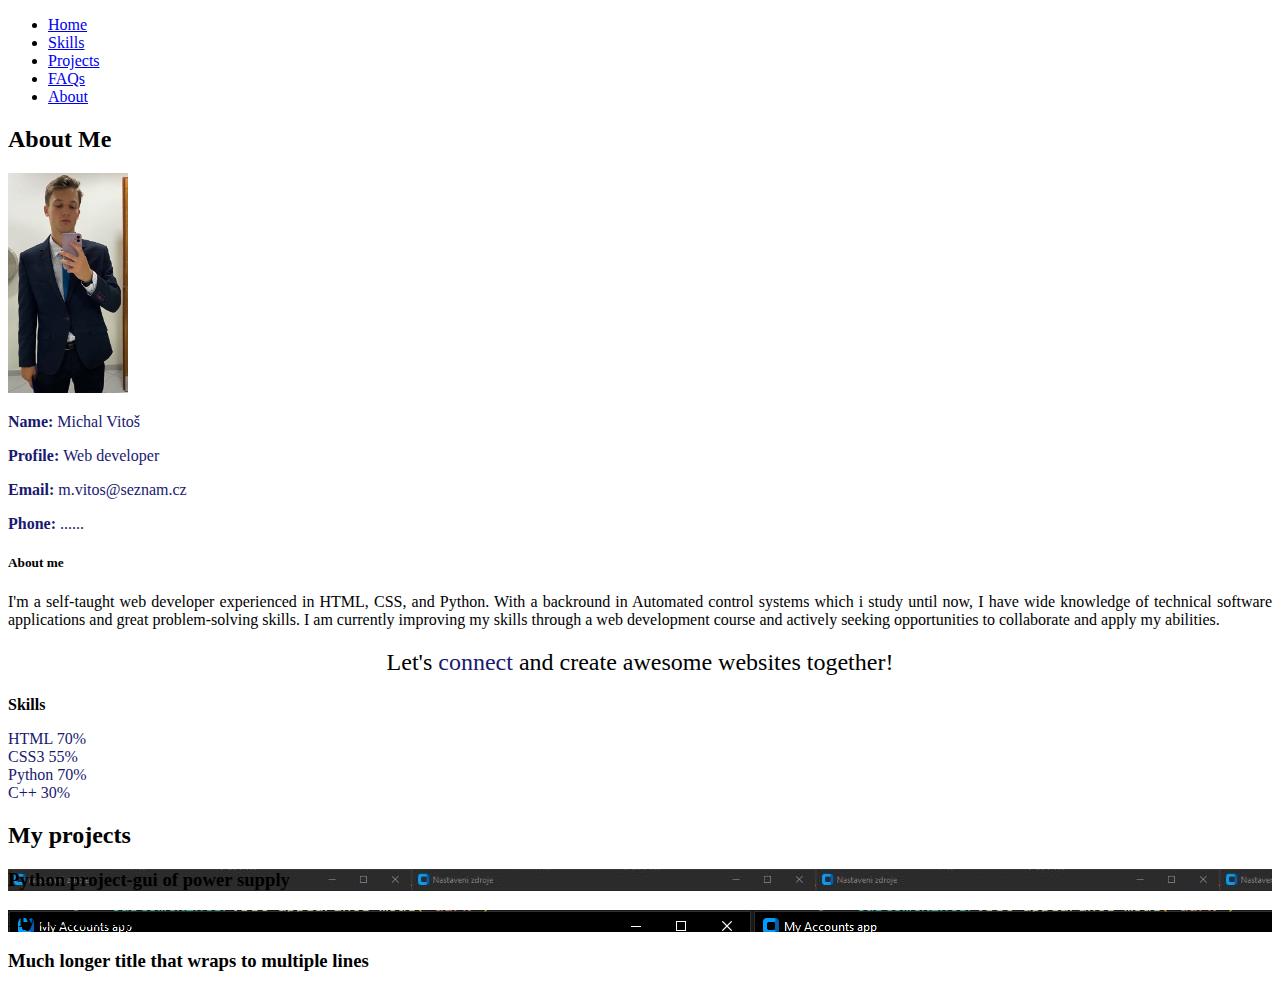
==== index.html @ 9da7a370 "Add files via upload" ====
<!DOCTYPE html>
<html lang="en">
<head>
    <meta charset="UTF-8">
    <meta name="viewport" content="width=device-width, initial-scale=1.0">
    <title>My profile</title>
    <link href="https://cdn.jsdelivr.net/npm/bootstrap@5.3.0/dist/css/bootstrap.min.css" rel="stylesheet" integrity="sha384-9ndCyUaIbzAi2FUVXJi0CjmCapSmO7SnpJef0486qhLnuZ2cdeRhO02iuK6FUUVM" crossorigin="anonymous">
    <link rel="stylesheet" href="./style.css">
</head>
<body>
  <section id="navbar">
      <div class="container">
      <header class="d-flex justify-content-center py-3">
        <ul class="nav nav-pills">
          <li class="nav-item"><a href="#me" class="nav-link active" aria-current="page">Home</a></li>
          <li class="nav-item"><a href="#skills" class="nav-link">Skills</a></li>
          <li class="nav-item"><a href="#projects" class="nav-link">Projects</a></li>
          <li class="nav-item"><a href="#" class="nav-link">FAQs</a></li>
          <li class="nav-item"><a href="#" class="nav-link">About</a></li>
        </ul>
      </header>
      </div>
  </section>
  
  <section id="me">
    <div class="container pt-3 px-4">
      <h2 class="pb-2 border-bottom">About Me</h2>
      <div class="row justify-content-between">
        <div class="col-md-6 col-lg-5">
          <div class="row">
            <div class="col-sm-4 col-md-5">
              <div class="about-img">
                <img src="assets/profile_pic.jpg" style="height: 220px;" class="img-fluid rounded b-shadow-a" alt="profile picture">
              </div>
            </div>
            <div class="col-sm-8 col-md-7">
              <div class="about-info">
                  <p><span class="title-s">Name: </span> <span>Michal Vitoš</span></p>
                  <p><span class="title-s">Profile: </span> <span>Web developer</span></p>
                  <p><span class="title-s">Email: </span> <span>m.vitos@seznam.cz</span></p>
                  <p><span class="title-s">Phone: </span> <span>......</span></p>
                </div>
                    </div>
                  </div>
                
                </div>
        <div class="col-md-6 col-lg-6">
                  <div class="about-me pt-4 pt-md-0">
                    <div class="title-box-2">
                      <h5 class="title-left">
                        About me
                      </h5>
                    </div>
                    <p class="lead">
                      I'm a self-taught web developer experienced in HTML, CSS, and Python.
                      With a backround in Automated control systems which i study until now, I have wide knowledge of technical software applications and great problem-solving skills. 
                      I am currently improving my skills through a web development course and actively seeking opportunities to collaborate and apply my abilities.
                    </p>
                  </div>
                </div>
              </div>
    </div>
    <h2 class="container connect py-4">Let's <span>connect</span> and create awesome websites together!</h2>
  </section>
  <section id="skills">
  <div class="container"> 
    <div class="col-6">
      <p class="title-s">Skills</p>
      <span>HTML</span> <span class="pull-right">70%</span>
      <div class="progress">
          <div class="progress-bar" role="progressbar" style="width: 70%;" aria-valuenow="85" aria-valuemin="0" aria-valuemax="100"></div>
        </div>
        <span>CSS3</span> <span class="pull-right">55%</span>
        <div class="progress">
          <div class="progress-bar" role="progressbar" style="width: 55%" aria-valuenow="75" aria-valuemin="0" aria-valuemax="100"></div>
        </div>
        <span>Python</span> <span class="pull-right">70%</span>
        <div class="progress">
          <div class="progress-bar" role="progressbar" style="width: 70%" aria-valuenow="50" aria-valuemin="0" aria-valuemax="100"></div>
        </div>
        <span>C++</span> <span class="pull-right">30%</span>
        <div class="progress">
          <div class="progress-bar" role="progressbar" style="width: 30%" aria-valuenow="90" aria-valuemin="0" aria-valuemax="100"></div>
        </div>
        </div>
      </div>  
  </section>


  <section id="projects">
    <div class="container py-5" id="custom-cards">
      <h2 class="pb-2 border-bottom">My projects</h2>
  
      <div class="row align-items-stretch g-4 pt-4">
        <div class="col-lg-6">
          <div class="card card-1 h-100 overflow-hidden text-bg-dark rounded-4 shadow">
            <div class="d-flex flex-column h-100 p-5 pb-3 text-white text-shadow-1">
              <h3 class="pt-5 mt-5 mb-4 display-6 lh-1 fw-bold">Python project-gui of power supply</h3>
            </div>
          </div>
        </div>
  
        <div class="col-lg-6">
          <div class="card card-2 h-100 overflow-hidden text-bg-dark rounded-4 shadow" >
            <div class="d-flex flex-column h-100 p-5 pb-3 text-white text-shadow-1">
              <h3 class="pt-5 mt-5 mb-4 display-6 lh-1 fw-bold">My accounts app</h3>
            </div>
          </div>
        </div>
  
        <div class="col">
          <div class="card card-3 h-100 overflow-hidden text-bg-dark rounded-4 shadow">
            <div class="d-flex flex-column h-100 p-5 pb-3 text-shadow-1">
              <h3 class="pt-5 mt-5 mb-4 display-6 lh-1 fw-bold"></h3>
            </div>
          </div>
        </div>

        <div class="col-lg-6">
          <div class="card card-4 h-100 overflow-hidden text-bg-dark rounded-4 shadow" >
            <div class="d-flex flex-column h-100 p-5 pb-3 text-white text-shadow-1">
              <h3 class="pt-5 mt-5 mb-4 display-6 lh-1 fw-bold">Much longer title that wraps to multiple lines</h3>
            </div>
          </div>
        </div>

      </div>
    </div>
  </section>

  <script src="https://cdn.jsdelivr.net/npm/bootstrap@5.3.0/dist/js/bootstrap.bundle.min.js" integrity="sha384-geWF76RCwLtnZ8qwWowPQNguL3RmwHVBC9FhGdlKrxdiJJigb/j/68SIy3Te4Bkz" crossorigin="anonymous"></script>
</body>
</html>
---- style.css ----
.profile_pic{
    height: 20%;
}
.title-s{
    font-weight: bold;
}
span{
    color: midnightblue;
}
.lead{
    text-align: justify;
}
.connect{
    font-weight: 500;
    font-size:x-large;
    text-align: center;
}

@media (max-width: 768px) {
    .skill-mf{
        padding-top: 3rem;
    }
    .col-lg-6{
        padding-top: 3rem;
    }
}
.card-1{
        background-image: url("./assets/control\ of\ power\ supply.jpg");
    }
.card-2{
    background-image: url("./assets/accsaver.PNG");
}
.card-3{
    background-image: url("./assets/tindog.jpg");
}
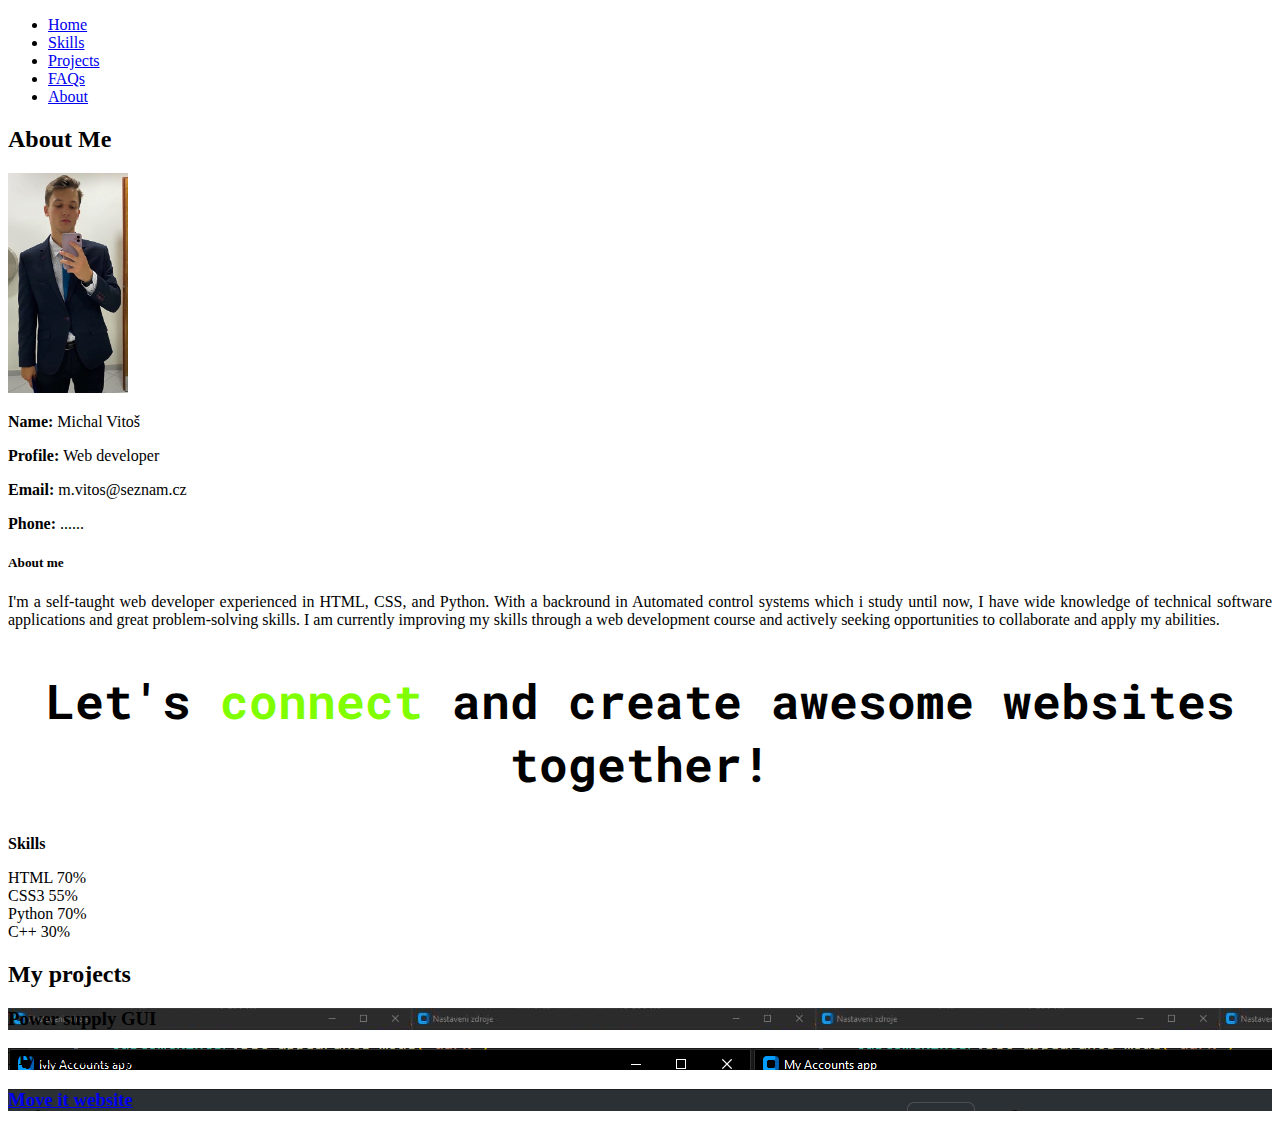
==== commit 64631fee: "Add files via upload" ====
--- a/index.html
+++ b/index.html
@@ -6,6 +6,10 @@
     <title>My profile</title>
     <link href="https://cdn.jsdelivr.net/npm/bootstrap@5.3.0/dist/css/bootstrap.min.css" rel="stylesheet" integrity="sha384-9ndCyUaIbzAi2FUVXJi0CjmCapSmO7SnpJef0486qhLnuZ2cdeRhO02iuK6FUUVM" crossorigin="anonymous">
     <link rel="stylesheet" href="./style.css">
+
+    <link rel="preconnect" href="https://fonts.googleapis.com">
+    <link rel="preconnect" href="https://fonts.gstatic.com" crossorigin>
+    <link href="https://fonts.googleapis.com/css2?family=Libre+Baskerville&family=Roboto+Mono:ital,wght@1,100&display=swap" rel="stylesheet">
 </head>
 <body>
   <section id="navbar">
@@ -60,11 +64,11 @@
                 </div>
               </div>
     </div>
-    <h2 class="container connect py-4">Let's <span>connect</span> and create awesome websites together!</h2>
+    <h2 class="container connect py-4">Let's <span class="success">connect</span> and create awesome websites together!</h2>
   </section>
   <section id="skills">
-  <div class="container"> 
-    <div class="col-6">
+  <div class="container px-4"> 
+    <div class="col-md-8">
       <p class="title-s">Skills</p>
       <span>HTML</span> <span class="pull-right">70%</span>
       <div class="progress">
@@ -88,14 +92,14 @@
 
 
   <section id="projects">
-    <div class="container py-5" id="custom-cards">
+    <div class="container py-5 px-4" id="custom-cards">
       <h2 class="pb-2 border-bottom">My projects</h2>
   
       <div class="row align-items-stretch g-4 pt-4">
         <div class="col-lg-6">
           <div class="card card-1 h-100 overflow-hidden text-bg-dark rounded-4 shadow">
             <div class="d-flex flex-column h-100 p-5 pb-3 text-white text-shadow-1">
-              <h3 class="pt-5 mt-5 mb-4 display-6 lh-1 fw-bold">Python project-gui of power supply</h3>
+              <h3 class="pt-5 mt-5 mb-4 display-6 lh-1 fw-bold popisek">Power supply GUI</h3>
             </div>
           </div>
         </div>
@@ -103,14 +107,14 @@
         <div class="col-lg-6">
           <div class="card card-2 h-100 overflow-hidden text-bg-dark rounded-4 shadow" >
             <div class="d-flex flex-column h-100 p-5 pb-3 text-white text-shadow-1">
-              <h3 class="pt-5 mt-5 mb-4 display-6 lh-1 fw-bold">My accounts app</h3>
+              <h3 class="pt-5 mt-5 mb-4 display-6 lh-1 fw-bold popisek">My accounts app</h3>
             </div>
           </div>
         </div>
   
-        <div class="col">
+        <div class="col-lg-6">
           <div class="card card-3 h-100 overflow-hidden text-bg-dark rounded-4 shadow">
-            <div class="d-flex flex-column h-100 p-5 pb-3 text-shadow-1">
+            <div class="d-flex h-100 p-5 pb-3 text-shadow-1">
               <h3 class="pt-5 mt-5 mb-4 display-6 lh-1 fw-bold"></h3>
             </div>
           </div>
@@ -119,7 +123,7 @@
         <div class="col-lg-6">
           <div class="card card-4 h-100 overflow-hidden text-bg-dark rounded-4 shadow" >
             <div class="d-flex flex-column h-100 p-5 pb-3 text-white text-shadow-1">
-              <h3 class="pt-5 mt-5 mb-4 display-6 lh-1 fw-bold">Much longer title that wraps to multiple lines</h3>
+              <a class="popisek" href="./public/11.2 Bootstrap Components/index.html"><h3 class="pt-5 mt-5 mb-4 display-6 lh-1 fw-bold">Move it website</h3></a>
             </div>
           </div>
         </div>
--- a/style.css
+++ b/style.css
@@ -5,19 +5,25 @@
 .title-s{
     font-weight: bold;
 }
-span{
-    color: midnightblue;
+.success{
+    color:chartreuse;
 }
 .lead{
     text-align: justify;
 }
 .connect{
-    font-weight: 500;
-    font-size:x-large;
+    font-weight: 500 ;
+    font-size: 3rem;
     text-align: center;
+    font-family: 'Libre Baskerville', serif;
+    font-family: 'Roboto Mono', monospace;
+    font-weight: bold;
 }
 
 @media (max-width: 768px) {
+    .connect{
+        font-size: 1.5rem;
+    }
     .skill-mf{
         padding-top: 3rem;
     }
@@ -34,3 +40,6 @@
 .card-3{
     background-image: url("./assets/tindog.jpg");
 }
+.card-4{
+    background-image: url("./assets/moveit.PNG");
+}
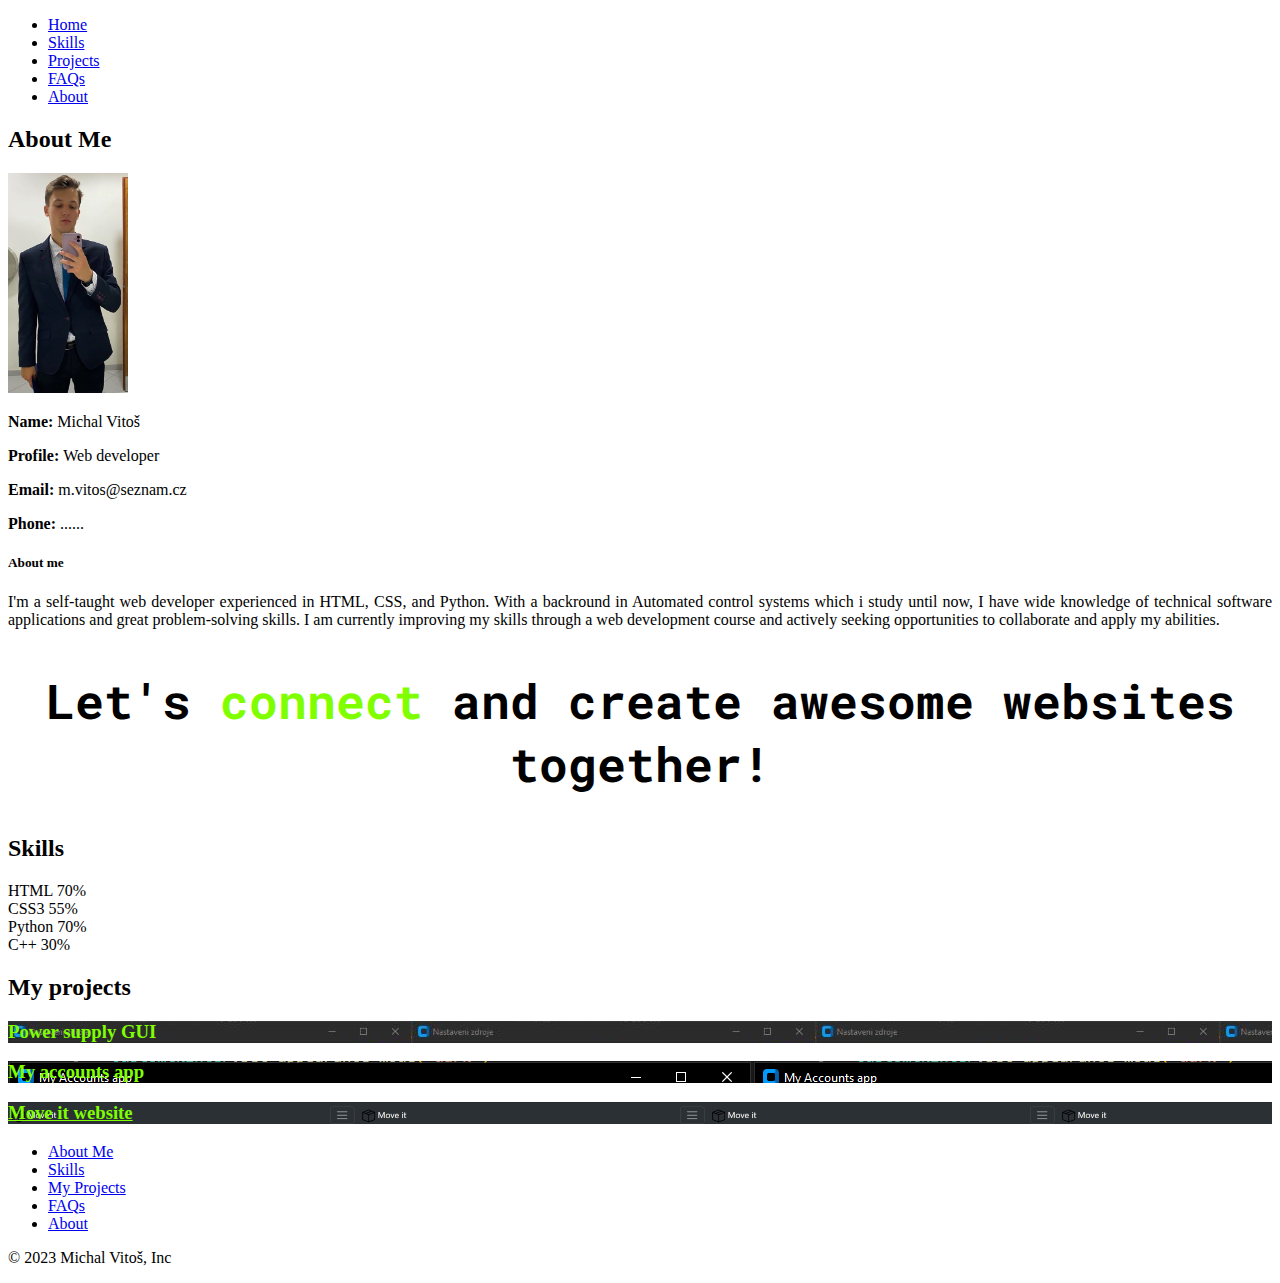
==== commit 1b2e4dc3: "Add files via upload" ====
--- a/index.html
+++ b/index.html
@@ -49,7 +49,7 @@
                 
                 </div>
         <div class="col-md-6 col-lg-6">
-                  <div class="about-me pt-4 pt-md-0">
+                  <div class="about-me pt-4">
                     <div class="title-box-2">
                       <h5 class="title-left">
                         About me
@@ -64,12 +64,12 @@
                 </div>
               </div>
     </div>
-    <h2 class="container connect py-4">Let's <span class="success">connect</span> and create awesome websites together!</h2>
+    <h2 class="container connect py-5">Let's <span class="success">connect</span> and create awesome websites together!</h2>
   </section>
   <section id="skills">
   <div class="container px-4"> 
     <div class="col-md-8">
-      <p class="title-s">Skills</p>
+      <h2>Skills</h2>
       <span>HTML</span> <span class="pull-right">70%</span>
       <div class="progress">
           <div class="progress-bar" role="progressbar" style="width: 70%;" aria-valuenow="85" aria-valuemin="0" aria-valuemax="100"></div>
@@ -90,12 +90,11 @@
       </div>  
   </section>
 
-
   <section id="projects">
     <div class="container py-5 px-4" id="custom-cards">
       <h2 class="pb-2 border-bottom">My projects</h2>
   
-      <div class="row align-items-stretch g-4 pt-4">
+      <div class="row g-4">
         <div class="col-lg-6">
           <div class="card card-1 h-100 overflow-hidden text-bg-dark rounded-4 shadow">
             <div class="d-flex flex-column h-100 p-5 pb-3 text-white text-shadow-1">
@@ -114,7 +113,7 @@
   
         <div class="col-lg-6">
           <div class="card card-3 h-100 overflow-hidden text-bg-dark rounded-4 shadow">
-            <div class="d-flex h-100 p-5 pb-3 text-shadow-1">
+            <div class="d-flex flex-column h-100 p-5 pb-3 text-shadow-1">
               <h3 class="pt-5 mt-5 mb-4 display-6 lh-1 fw-bold"></h3>
             </div>
           </div>
@@ -132,6 +131,22 @@
     </div>
   </section>
 
+
+
+  <section id="footer">
+    <div class="container">
+      <footer class="py-3 my-4">
+        <ul class="nav justify-content-center border-bottom pb-3 mb-3">
+          <li class="nav-item"><a href="#me" class="nav-link px-2 text-body-secondary">About Me</a></li>
+          <li class="nav-item"><a href="#skills" class="nav-link px-2 text-body-secondary">Skills</a></li>
+          <li class="nav-item"><a href="#projects" class="nav-link px-2 text-body-secondary">My Projects</a></li>
+          <li class="nav-item"><a href="#" class="nav-link px-2 text-body-secondary">FAQs</a></li>
+          <li class="nav-item"><a href="#" class="nav-link px-2 text-body-secondary">About</a></li>
+        </ul>
+        <p class="text-center text-body-secondary">© 2023 Michal Vitoš, Inc</p>
+      </footer>
+    </div>
+  </section>
   <script src="https://cdn.jsdelivr.net/npm/bootstrap@5.3.0/dist/js/bootstrap.bundle.min.js" integrity="sha384-geWF76RCwLtnZ8qwWowPQNguL3RmwHVBC9FhGdlKrxdiJJigb/j/68SIy3Te4Bkz" crossorigin="anonymous"></script>
 </body>
 </html>--- a/style.css
+++ b/style.css
@@ -19,17 +19,18 @@
     font-family: 'Roboto Mono', monospace;
     font-weight: bold;
 }
+.popisek{
+    color: chartreuse;
+}
 
 @media (max-width: 768px) {
     .connect{
-        font-size: 1.5rem;
+        font-size: 2rem;
     }
     .skill-mf{
         padding-top: 3rem;
     }
-    .col-lg-6{
-        padding-top: 3rem;
-    }
+
 }
 .card-1{
         background-image: url("./assets/control\ of\ power\ supply.jpg");
@@ -41,5 +42,5 @@
     background-image: url("./assets/tindog.jpg");
 }
 .card-4{
-    background-image: url("./assets/moveit.PNG");
+    background-image: url("./assets/moveit.jpg");
 }
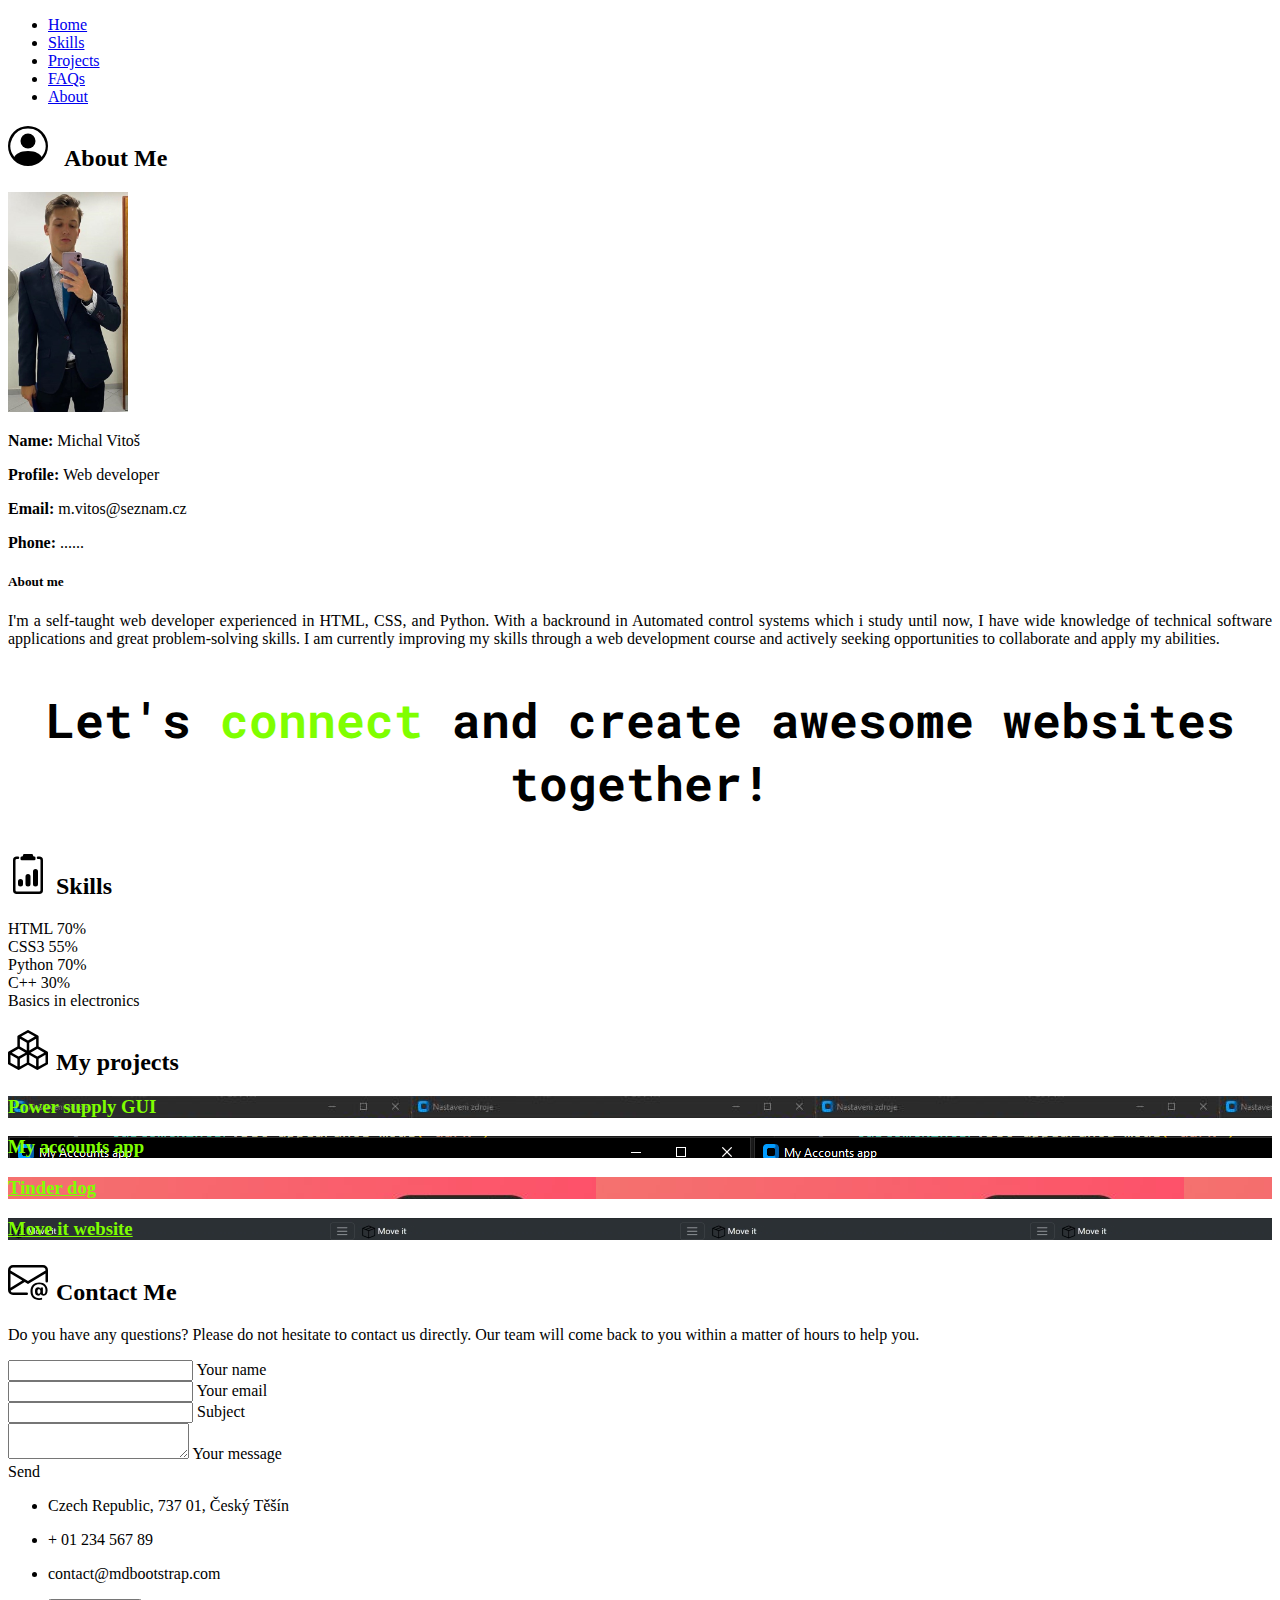
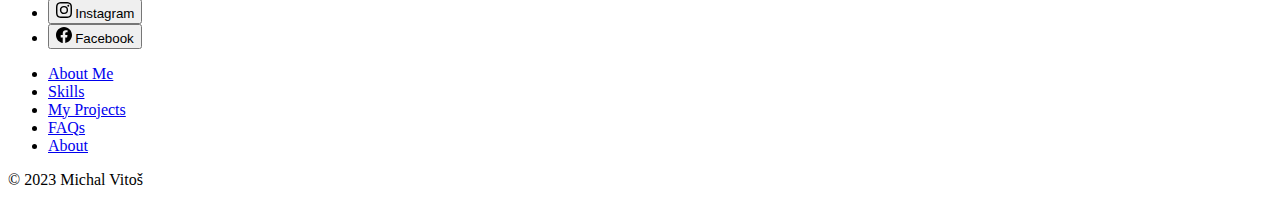
==== commit d5e6416b: "Add files via upload" ====
--- a/index.html
+++ b/index.html
@@ -28,7 +28,10 @@
   
   <section id="me">
     <div class="container pt-3 px-4">
-      <h2 class="pb-2 border-bottom">About Me</h2>
+      <h2 class="pb-2"><svg xmlns="http://www.w3.org/2000/svg" height="40" style="padding-right: 1rem;" fill="currentColor" class="bi bi-person-circle" viewBox="0 0 16 16">
+        <path d="M11 6a3 3 0 1 1-6 0 3 3 0 0 1 6 0z"/>
+        <path fill-rule="evenodd" d="M0 8a8 8 0 1 1 16 0A8 8 0 0 1 0 8zm8-7a7 7 0 0 0-5.468 11.37C3.242 11.226 4.805 10 8 10s4.757 1.225 5.468 2.37A7 7 0 0 0 8 1z"/>
+      </svg>About Me</h2>
       <div class="row justify-content-between">
         <div class="col-md-6 col-lg-5">
           <div class="row">
@@ -67,32 +70,47 @@
     <h2 class="container connect py-5">Let's <span class="success">connect</span> and create awesome websites together!</h2>
   </section>
   <section id="skills">
-  <div class="container px-4"> 
+  <div class="container px-4 py-5"> 
     <div class="col-md-8">
-      <h2>Skills</h2>
+      <div class="fs-2 mb-3 mytopic">
+        <h2><svg xmlns="http://www.w3.org/2000/svg" height="40" style="padding-right: 0.5rem;" fill="currentColor" class="bi bi-clipboard2-data" viewBox="0 0 16 16">
+        <path d="M9.5 0a.5.5 0 0 1 .5.5.5.5 0 0 0 .5.5.5.5 0 0 1 .5.5V2a.5.5 0 0 1-.5.5h-5A.5.5 0 0 1 5 2v-.5a.5.5 0 0 1 .5-.5.5.5 0 0 0 .5-.5.5.5 0 0 1 .5-.5h3Z"/>
+        <path d="M3 2.5a.5.5 0 0 1 .5-.5H4a.5.5 0 0 0 0-1h-.5A1.5 1.5 0 0 0 2 2.5v12A1.5 1.5 0 0 0 3.5 16h9a1.5 1.5 0 0 0 1.5-1.5v-12A1.5 1.5 0 0 0 12.5 1H12a.5.5 0 0 0 0 1h.5a.5.5 0 0 1 .5.5v12a.5.5 0 0 1-.5.5h-9a.5.5 0 0 1-.5-.5v-12Z"/>
+        <path d="M10 7a1 1 0 1 1 2 0v5a1 1 0 1 1-2 0V7Zm-6 4a1 1 0 1 1 2 0v1a1 1 0 1 1-2 0v-1Zm4-3a1 1 0 0 0-1 1v3a1 1 0 1 0 2 0V9a1 1 0 0 0-1-1Z"/>
+      </svg>Skills</h2>
+    </div>
       <span>HTML</span> <span class="pull-right">70%</span>
       <div class="progress">
-          <div class="progress-bar" role="progressbar" style="width: 70%;" aria-valuenow="85" aria-valuemin="0" aria-valuemax="100"></div>
+          <div class="progress-bar bg-success"  role="progressbar" style="width: 70%;"  aria-valuemin="0" aria-valuemax="100"></div>
         </div>
         <span>CSS3</span> <span class="pull-right">55%</span>
         <div class="progress">
-          <div class="progress-bar" role="progressbar" style="width: 55%" aria-valuenow="75" aria-valuemin="0" aria-valuemax="100"></div>
+          <div class="progress-bar bg-success" role="progressbar" style="width: 55%"  aria-valuemin="0" aria-valuemax="100"></div>
         </div>
         <span>Python</span> <span class="pull-right">70%</span>
         <div class="progress">
-          <div class="progress-bar" role="progressbar" style="width: 70%" aria-valuenow="50" aria-valuemin="0" aria-valuemax="100"></div>
+          <div class="progress-bar bg-success" role="progressbar" style="width: 70%"  aria-valuemin="0" aria-valuemax="100"></div>
         </div>
         <span>C++</span> <span class="pull-right">30%</span>
         <div class="progress">
-          <div class="progress-bar" role="progressbar" style="width: 30%" aria-valuenow="90" aria-valuemin="0" aria-valuemax="100"></div>
-        </div>
-        </div>
-      </div>  
+          <div class="progress-bar bg-success" role="progressbar" style="width: 30%" aria-valuemin="0" aria-valuemax="100"></div>
+        </div>
+        <span>Basics in electronics</span>
+        <div class="progress">
+          <div class="progress-bar bg-success" role="progressbar" style="width: 50%" aria-valuemin="0" aria-valuemax="100"></div>
+        </div>
+      </div>
+    </div>  
   </section>
 
   <section id="projects">
     <div class="container py-5 px-4" id="custom-cards">
-      <h2 class="pb-2 border-bottom">My projects</h2>
+      <div class="fs-2 mb-3 mytopic">
+        <h2 class="pb-2"><svg xmlns="http://www.w3.org/2000/svg" style="padding-right: 0.5rem;" height="40" fill="currentColor" class="bi bi-boxes" viewBox="0 0 16 16">
+          <path d="M7.752.066a.5.5 0 0 1 .496 0l3.75 2.143a.5.5 0 0 1 .252.434v3.995l3.498 2A.5.5 0 0 1 16 9.07v4.286a.5.5 0 0 1-.252.434l-3.75 2.143a.5.5 0 0 1-.496 0l-3.502-2-3.502 2.001a.5.5 0 0 1-.496 0l-3.75-2.143A.5.5 0 0 1 0 13.357V9.071a.5.5 0 0 1 .252-.434L3.75 6.638V2.643a.5.5 0 0 1 .252-.434L7.752.066ZM4.25 7.504 1.508 9.071l2.742 1.567 2.742-1.567L4.25 7.504ZM7.5 9.933l-2.75 1.571v3.134l2.75-1.571V9.933Zm1 3.134 2.75 1.571v-3.134L8.5 9.933v3.134Zm.508-3.996 2.742 1.567 2.742-1.567-2.742-1.567-2.742 1.567Zm2.242-2.433V3.504L8.5 5.076V8.21l2.75-1.572ZM7.5 8.21V5.076L4.75 3.504v3.134L7.5 8.21ZM5.258 2.643 8 4.21l2.742-1.567L8 1.076 5.258 2.643ZM15 9.933l-2.75 1.571v3.134L15 13.067V9.933ZM3.75 14.638v-3.134L1 9.933v3.134l2.75 1.571Z"></path>
+        </svg>My projects</h2>
+      </div>
+      
   
       <div class="row g-4">
         <div class="col-lg-6">
@@ -114,7 +132,7 @@
         <div class="col-lg-6">
           <div class="card card-3 h-100 overflow-hidden text-bg-dark rounded-4 shadow">
             <div class="d-flex flex-column h-100 p-5 pb-3 text-shadow-1">
-              <h3 class="pt-5 mt-5 mb-4 display-6 lh-1 fw-bold"></h3>
+              <a class="popisek" href="./public/11.3 TinDog Project/index.html"><h3 class="pt-5 mt-5 mb-4 display-6 lh-1 fw-bold">Tinder dog</h3></a>
             </div>
           </div>
         </div>
@@ -131,11 +149,140 @@
     </div>
   </section>
 
+  <section id="contact-me">
+    <div class="container py-3 my-5 px-4 card col-sm-10 col-lg-8">
+      <div class="header">
+          <h2 class=""><svg xmlns="http://www.w3.org/2000/svg" style="padding-right: 0.5rem;" height="40" fill="currentColor" class="bi bi-envelope-at" viewBox="0 0 16 16">
+          <path d="M2 2a2 2 0 0 0-2 2v8.01A2 2 0 0 0 2 14h5.5a.5.5 0 0 0 0-1H2a1 1 0 0 1-.966-.741l5.64-3.471L8 9.583l7-4.2V8.5a.5.5 0 0 0 1 0V4a2 2 0 0 0-2-2H2Zm3.708 6.208L1 11.105V5.383l4.708 2.825ZM1 4.217V4a1 1 0 0 1 1-1h12a1 1 0 0 1 1 1v.217l-7 4.2-7-4.2Z"/>
+          <path d="M14.247 14.269c1.01 0 1.587-.857 1.587-2.025v-.21C15.834 10.43 14.64 9 12.52 9h-.035C10.42 9 9 10.36 9 12.432v.214C9 14.82 10.438 16 12.358 16h.044c.594 0 1.018-.074 1.237-.175v-.73c-.245.11-.673.18-1.18.18h-.044c-1.334 0-2.571-.788-2.571-2.655v-.157c0-1.657 1.058-2.724 2.64-2.724h.04c1.535 0 2.484 1.05 2.484 2.326v.118c0 .975-.324 1.39-.639 1.39-.232 0-.41-.148-.41-.42v-2.19h-.906v.569h-.03c-.084-.298-.368-.63-.954-.63-.778 0-1.259.555-1.259 1.4v.528c0 .892.49 1.434 1.26 1.434.471 0 .896-.227 1.014-.643h.043c.118.42.617.648 1.12.648Zm-2.453-1.588v-.227c0-.546.227-.791.573-.791.297 0 .572.192.572.708v.367c0 .573-.253.744-.564.744-.354 0-.581-.215-.581-.8Z"/>
+          </svg>Contact Me</h2>
+      </div>
+      <!--Section: Contact v.2-->
+      <section class="mb-4">
+
+  <!--Section heading-->
+  
+  <!--Section description-->
+  <p class="text-center w-responsive mx-auto mb-5 pt-3">Do you have any questions? Please do not hesitate to contact us directly. Our team will come back to you within
+      a matter of hours to help you.</p>
+
+  <div class="row">
+
+      <!--Grid column-->
+      <div class="col-md-7 mb-md-0 mb-5">
+          <form id="contact-form" name="contact-form" action="mail.php" method="POST">
+
+              <!--Grid row-->
+              <div class="row">
+
+                  <!--Grid column-->
+                  <div class="col-md-6">
+                      <div class="md-form mb-0">
+                          <input type="text" id="name" name="name" class="form-control">
+                          <label for="name" class="">Your name</label>
+                      </div>
+                  </div>
+                  <!--Grid column-->
+
+                  <!--Grid column-->
+                  <div class="col-md-6">
+                      <div class="md-form mb-0">
+                          <input type="text" id="email" name="email" class="form-control">
+                          <label for="email" class="">Your email</label>
+                      </div>
+                  </div>
+                  <!--Grid column-->
+
+              </div>
+              <!--Grid row-->
+
+              <!--Grid row-->
+              <div class="row">
+                  <div class="col-md-12">
+                      <div class="md-form mb-0">
+                          <input type="text" id="subject" name="subject" class="form-control">
+                          <label for="subject" class="">Subject</label>
+                      </div>
+                  </div>
+              </div>
+              <!--Grid row-->
+
+              <!--Grid row-->
+              <div class="row">
+
+                  <!--Grid column-->
+                  <div class="col-md-12">
+
+                      <div class="md-form">
+                          <textarea type="text" id="message" name="message" rows="2" class="form-control md-textarea"></textarea>
+                          <label for="message">Your message</label>
+                      </div>
+
+                  </div>
+              </div>
+              <!--Grid row-->
+
+          </form>
+
+          <div class="text-center text-md-left">
+            <a class="btn btn-primary" onclick="validateForm();">Send</a>
+          </div>
+          <div class="status"></div>
+      </div>
+      <!--Grid column-->
+
+      <!--Grid column-->
+      <div class="col-md-3 text-center">
+          <ul class="list-unstyled mb-0">
+              <li><i class="fas fa-map-marker-alt fa-2x"></i>
+                  <p>Czech Republic, 737 01, Český Těšín</p>
+              </li>
+
+              <li><i class="fas fa-phone mt-4 fa-2x"></i>
+                  <p>+ 01 234 567 89</p>
+              </li>
+
+              <li><i class="fas fa-envelope mt-4 fa-2x"></i>
+                  <p>contact@mdbootstrap.com</p>
+              </li>
+          </ul>
+      </div>
+      <!--Grid column-->
+
+
+      <div class="col-12 text-center pt-4">
+        <ul class="nav gap-2 justify-content-center">
+            <li>
+              <button type="button" class="btn btn-outline-danger">
+                <svg xmlns="http://www.w3.org/2000/svg" width="16" height="16" style="padding-right:0.2rem" fill="currentColor" class="bi bi-instagram" viewBox="0 0 16 16">
+                <path d="M8 0C5.829 0 5.556.01 4.703.048 3.85.088 3.269.222 2.76.42a3.917 3.917 0 0 0-1.417.923A3.927 3.927 0 0 0 .42 2.76C.222 3.268.087 3.85.048 4.7.01 5.555 0 5.827 0 8.001c0 2.172.01 2.444.048 3.297.04.852.174 1.433.372 1.942.205.526.478.972.923 1.417.444.445.89.719 1.416.923.51.198 1.09.333 1.942.372C5.555 15.99 5.827 16 8 16s2.444-.01 3.298-.048c.851-.04 1.434-.174 1.943-.372a3.916 3.916 0 0 0 1.416-.923c.445-.445.718-.891.923-1.417.197-.509.332-1.09.372-1.942C15.99 10.445 16 10.173 16 8s-.01-2.445-.048-3.299c-.04-.851-.175-1.433-.372-1.941a3.926 3.926 0 0 0-.923-1.417A3.911 3.911 0 0 0 13.24.42c-.51-.198-1.092-.333-1.943-.372C10.443.01 10.172 0 7.998 0h.003zm-.717 1.442h.718c2.136 0 2.389.007 3.232.046.78.035 1.204.166 1.486.275.373.145.64.319.92.599.28.28.453.546.598.92.11.281.24.705.275 1.485.039.843.047 1.096.047 3.231s-.008 2.389-.047 3.232c-.035.78-.166 1.203-.275 1.485a2.47 2.47 0 0 1-.599.919c-.28.28-.546.453-.92.598-.28.11-.704.24-1.485.276-.843.038-1.096.047-3.232.047s-2.39-.009-3.233-.047c-.78-.036-1.203-.166-1.485-.276a2.478 2.478 0 0 1-.92-.598 2.48 2.48 0 0 1-.6-.92c-.109-.281-.24-.705-.275-1.485-.038-.843-.046-1.096-.046-3.233 0-2.136.008-2.388.046-3.231.036-.78.166-1.204.276-1.486.145-.373.319-.64.599-.92.28-.28.546-.453.92-.598.282-.11.705-.24 1.485-.276.738-.034 1.024-.044 2.515-.045v.002zm4.988 1.328a.96.96 0 1 0 0 1.92.96.96 0 0 0 0-1.92zm-4.27 1.122a4.109 4.109 0 1 0 0 8.217 4.109 4.109 0 0 0 0-8.217zm0 1.441a2.667 2.667 0 1 1 0 5.334 2.667 2.667 0 0 1 0-5.334z"></path>
+                </svg>Instagram
+              </button>
+            </li>
+
+            <li>
+              <button type="button" class="btn btn-primary">
+                <svg xmlns="http://www.w3.org/2000/svg" width="16" height="16"style="padding-right:0.2rem" fill="currentColor" class="bi bi-facebook" viewBox="0 0 16 16">
+                <path d="M16 8.049c0-4.446-3.582-8.05-8-8.05C3.58 0-.002 3.603-.002 8.05c0 4.017 2.926 7.347 6.75 7.951v-5.625h-2.03V8.05H6.75V6.275c0-2.017 1.195-3.131 3.022-3.131.876 0 1.791.157 1.791.157v1.98h-1.009c-.993 0-1.303.621-1.303 1.258v1.51h2.218l-.354 2.326H9.25V16c3.824-.604 6.75-3.934 6.75-7.951z"></path>
+                </svg>Facebook
+              </button>
+            </li>
+        </ul>
+      </div>
+
+  </div>
+
+      </section>
+      <!--Section: Contact v.2-->
+    </div>  
+  </section>
+
+
 
 
   <section id="footer">
-    <div class="container">
-      <footer class="py-3 my-4">
+    <div class="container mt-5">
+      <footer class="py-3 mt-5">
         <ul class="nav justify-content-center border-bottom pb-3 mb-3">
           <li class="nav-item"><a href="#me" class="nav-link px-2 text-body-secondary">About Me</a></li>
           <li class="nav-item"><a href="#skills" class="nav-link px-2 text-body-secondary">Skills</a></li>
@@ -143,10 +290,41 @@
           <li class="nav-item"><a href="#" class="nav-link px-2 text-body-secondary">FAQs</a></li>
           <li class="nav-item"><a href="#" class="nav-link px-2 text-body-secondary">About</a></li>
         </ul>
-        <p class="text-center text-body-secondary">© 2023 Michal Vitoš, Inc</p>
+        <p class="text-center text-body-secondary">© 2023 Michal Vitoš</p>
       </footer>
     </div>
   </section>
   <script src="https://cdn.jsdelivr.net/npm/bootstrap@5.3.0/dist/js/bootstrap.bundle.min.js" integrity="sha384-geWF76RCwLtnZ8qwWowPQNguL3RmwHVBC9FhGdlKrxdiJJigb/j/68SIy3Te4Bkz" crossorigin="anonymous"></script>
+  <script>
+    function validateForm() {
+      var name =  document.getElementById('name').value;
+      if (name == "") {
+          document.querySelector('.status').innerHTML = "Name cannot be empty";
+          return false;
+      }
+      var email =  document.getElementById('email').value;
+      if (email == "") {
+          document.querySelector('.status').innerHTML = "Email cannot be empty";
+          return false;
+      } else {
+          var re = /^(([^<>()\[\]\\.,;:\s@"]+(\.[^<>()\[\]\\.,;:\s@"]+)*)|(".+"))@((\[[0-9]{1,3}\.[0-9]{1,3}\.[0-9]{1,3}\.[0-9]{1,3}])|(([a-zA-Z\-0-9]+\.)+[a-zA-Z]{2,}))$/;
+          if(!re.test(email)){
+              document.querySelector('.status').innerHTML = "Email format invalid";
+              return false;
+          }
+      }
+      var subject =  document.getElementById('subject').value;
+      if (subject == "") {
+          document.querySelector('.status').innerHTML = "Subject cannot be empty";
+          return false;
+      }
+      var message =  document.getElementById('message').value;
+      if (message == "") {
+          document.querySelector('.status').innerHTML = "Message cannot be empty";
+          return false;
+      }
+      document.querySelector('.status').innerHTML = "Sending...";
+}
+  </script>
 </body>
 </html>--- a/style.css
+++ b/style.css
@@ -44,3 +44,7 @@
 .card-4{
     background-image: url("./assets/moveit.jpg");
 }
+
+
+
+
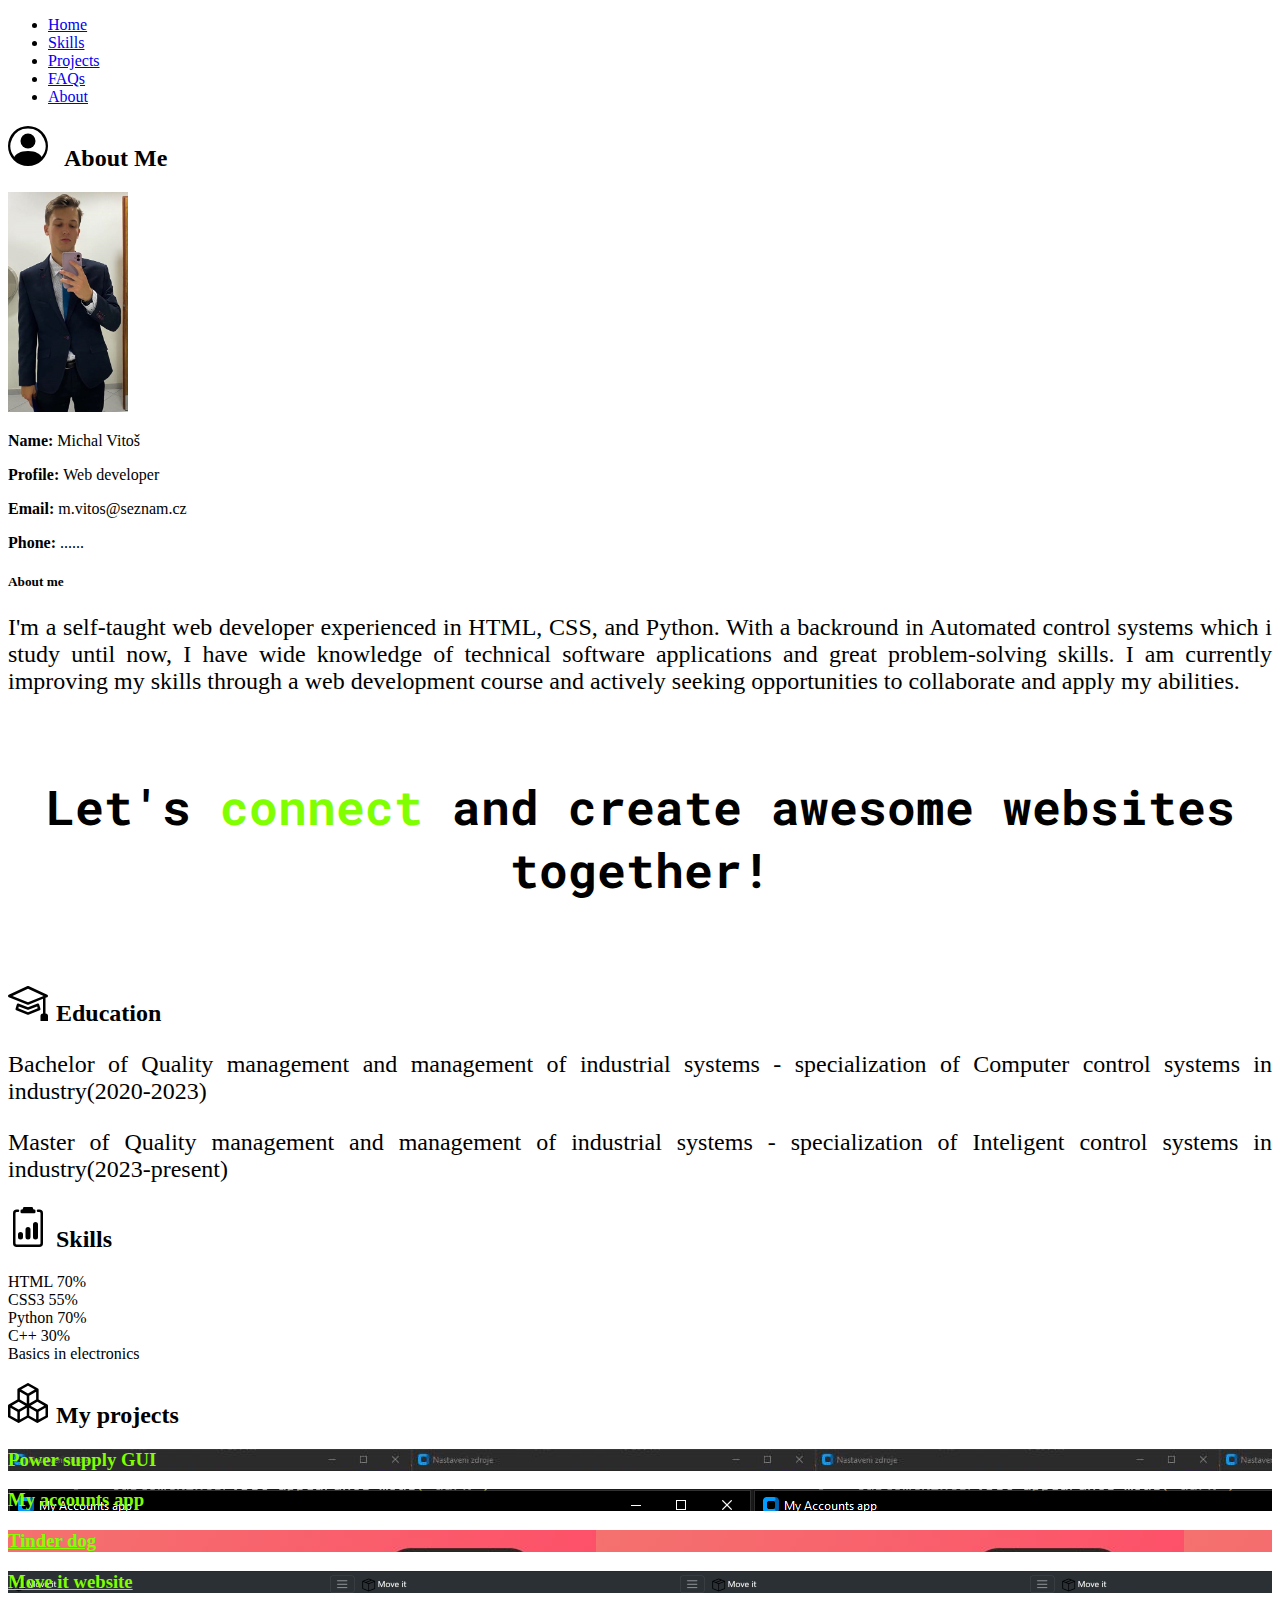
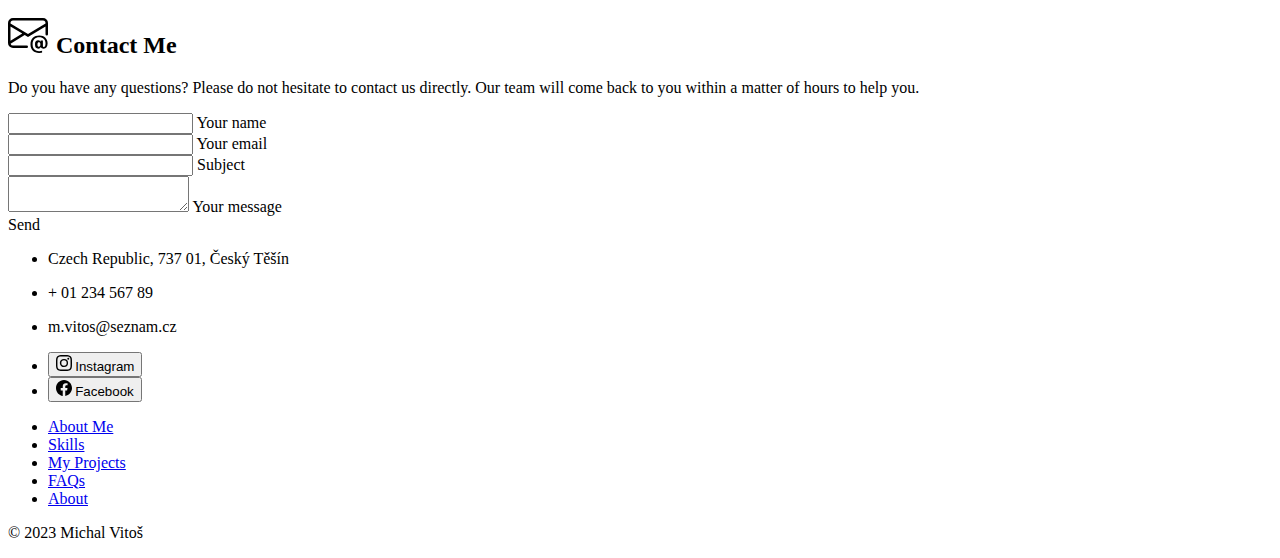
==== commit 3ed64da3: "Add files via upload" ====
--- a/index.html
+++ b/index.html
@@ -40,7 +40,7 @@
                 <img src="assets/profile_pic.jpg" style="height: 220px;" class="img-fluid rounded b-shadow-a" alt="profile picture">
               </div>
             </div>
-            <div class="col-sm-8 col-md-7">
+            <div class="col-sm-8 col-md-7 mb-4">
               <div class="about-info">
                   <p><span class="title-s">Name: </span> <span>Michal Vitoš</span></p>
                   <p><span class="title-s">Profile: </span> <span>Web developer</span></p>
@@ -52,7 +52,7 @@
                 
                 </div>
         <div class="col-md-6 col-lg-6">
-                  <div class="about-me pt-4">
+                  <div class="about-me">
                     <div class="title-box-2">
                       <h5 class="title-left">
                         About me
@@ -67,12 +67,37 @@
                 </div>
               </div>
     </div>
-    <h2 class="container connect py-5">Let's <span class="success">connect</span> and create awesome websites together!</h2>
-  </section>
+    <div class="container">
+      <h2 class="connect py-5">Let's <span class="success">connect</span> and create awesome websites together!</h2>
+    </div>
+    
+  </section>
+
+  <section id="education">
+    <div class="container px-4 py-5">
+      <div class="col">
+        <div class="mytopic">
+          <h2><svg xmlns="http://www.w3.org/2000/svg" height="40"style="padding-right: 0.5rem;" fill="currentColor" class="bi bi-mortarboard" viewBox="0 0 16 16">
+          <path d="M8.211 2.047a.5.5 0 0 0-.422 0l-7.5 3.5a.5.5 0 0 0 .025.917l7.5 3a.5.5 0 0 0 .372 0L14 7.14V13a1 1 0 0 0-1 1v2h3v-2a1 1 0 0 0-1-1V6.739l.686-.275a.5.5 0 0 0 .025-.917l-7.5-3.5ZM8 8.46 1.758 5.965 8 3.052l6.242 2.913L8 8.46Z"/>
+          <path d="M4.176 9.032a.5.5 0 0 0-.656.327l-.5 1.7a.5.5 0 0 0 .294.605l4.5 1.8a.5.5 0 0 0 .372 0l4.5-1.8a.5.5 0 0 0 .294-.605l-.5-1.7a.5.5 0 0 0-.656-.327L8 10.466 4.176 9.032Zm-.068 1.873.22-.748 3.496 1.311a.5.5 0 0 0 .352 0l3.496-1.311.22.748L8 12.46l-3.892-1.556Z"/>
+          </svg>Education</h2>
+        </div>
+        <p class="lead">
+          Bachelor of Quality management and management of industrial systems 
+- <span class="specialization">specialization of Computer control systems in industry(2020-2023)</span>
+        </p>
+        <p class="lead">Master of Quality management and management of industrial systems 
+          - <span class="specialization">specialization of Inteligent control systems in industry(2023-present)</span> </p>
+      </div>
+    </div>
+  </section>
+
+
+
   <section id="skills">
   <div class="container px-4 py-5"> 
     <div class="col-md-8">
-      <div class="fs-2 mb-3 mytopic">
+      <div class="fs-2 mb-3">
         <h2><svg xmlns="http://www.w3.org/2000/svg" height="40" style="padding-right: 0.5rem;" fill="currentColor" class="bi bi-clipboard2-data" viewBox="0 0 16 16">
         <path d="M9.5 0a.5.5 0 0 1 .5.5.5.5 0 0 0 .5.5.5.5 0 0 1 .5.5V2a.5.5 0 0 1-.5.5h-5A.5.5 0 0 1 5 2v-.5a.5.5 0 0 1 .5-.5.5.5 0 0 0 .5-.5.5.5 0 0 1 .5-.5h3Z"/>
         <path d="M3 2.5a.5.5 0 0 1 .5-.5H4a.5.5 0 0 0 0-1h-.5A1.5 1.5 0 0 0 2 2.5v12A1.5 1.5 0 0 0 3.5 16h9a1.5 1.5 0 0 0 1.5-1.5v-12A1.5 1.5 0 0 0 12.5 1H12a.5.5 0 0 0 0 1h.5a.5.5 0 0 1 .5.5v12a.5.5 0 0 1-.5.5h-9a.5.5 0 0 1-.5-.5v-12Z"/>
@@ -105,7 +130,7 @@
 
   <section id="projects">
     <div class="container py-5 px-4" id="custom-cards">
-      <div class="fs-2 mb-3 mytopic">
+      <div class="fs-2 mb-3">
         <h2 class="pb-2"><svg xmlns="http://www.w3.org/2000/svg" style="padding-right: 0.5rem;" height="40" fill="currentColor" class="bi bi-boxes" viewBox="0 0 16 16">
           <path d="M7.752.066a.5.5 0 0 1 .496 0l3.75 2.143a.5.5 0 0 1 .252.434v3.995l3.498 2A.5.5 0 0 1 16 9.07v4.286a.5.5 0 0 1-.252.434l-3.75 2.143a.5.5 0 0 1-.496 0l-3.502-2-3.502 2.001a.5.5 0 0 1-.496 0l-3.75-2.143A.5.5 0 0 1 0 13.357V9.071a.5.5 0 0 1 .252-.434L3.75 6.638V2.643a.5.5 0 0 1 .252-.434L7.752.066ZM4.25 7.504 1.508 9.071l2.742 1.567 2.742-1.567L4.25 7.504ZM7.5 9.933l-2.75 1.571v3.134l2.75-1.571V9.933Zm1 3.134 2.75 1.571v-3.134L8.5 9.933v3.134Zm.508-3.996 2.742 1.567 2.742-1.567-2.742-1.567-2.742 1.567Zm2.242-2.433V3.504L8.5 5.076V8.21l2.75-1.572ZM7.5 8.21V5.076L4.75 3.504v3.134L7.5 8.21ZM5.258 2.643 8 4.21l2.742-1.567L8 1.076 5.258 2.643ZM15 9.933l-2.75 1.571v3.134L15 13.067V9.933ZM3.75 14.638v-3.134L1 9.933v3.134l2.75 1.571Z"></path>
         </svg>My projects</h2>
@@ -150,7 +175,7 @@
   </section>
 
   <section id="contact-me">
-    <div class="container py-3 my-5 px-4 card col-sm-10 col-lg-8">
+    <div class="container py-3 my-5 px-4 card col-10 col-lg-8">
       <div class="header">
           <h2 class=""><svg xmlns="http://www.w3.org/2000/svg" style="padding-right: 0.5rem;" height="40" fill="currentColor" class="bi bi-envelope-at" viewBox="0 0 16 16">
           <path d="M2 2a2 2 0 0 0-2 2v8.01A2 2 0 0 0 2 14h5.5a.5.5 0 0 0 0-1H2a1 1 0 0 1-.966-.741l5.64-3.471L8 9.583l7-4.2V8.5a.5.5 0 0 0 1 0V4a2 2 0 0 0-2-2H2Zm3.708 6.208L1 11.105V5.383l4.708 2.825ZM1 4.217V4a1 1 0 0 1 1-1h12a1 1 0 0 1 1 1v.217l-7 4.2-7-4.2Z"/>
@@ -243,7 +268,7 @@
               </li>
 
               <li><i class="fas fa-envelope mt-4 fa-2x"></i>
-                  <p>contact@mdbootstrap.com</p>
+                  <p>m.vitos@seznam.cz</p>
               </li>
           </ul>
       </div>
@@ -253,19 +278,19 @@
       <div class="col-12 text-center pt-4">
         <ul class="nav gap-2 justify-content-center">
             <li>
-              <button type="button" class="btn btn-outline-danger">
+              <a href="https://www.instagram.com/michal_vitos/"><button type="button" class="btn btn-outline-danger">
                 <svg xmlns="http://www.w3.org/2000/svg" width="16" height="16" style="padding-right:0.2rem" fill="currentColor" class="bi bi-instagram" viewBox="0 0 16 16">
                 <path d="M8 0C5.829 0 5.556.01 4.703.048 3.85.088 3.269.222 2.76.42a3.917 3.917 0 0 0-1.417.923A3.927 3.927 0 0 0 .42 2.76C.222 3.268.087 3.85.048 4.7.01 5.555 0 5.827 0 8.001c0 2.172.01 2.444.048 3.297.04.852.174 1.433.372 1.942.205.526.478.972.923 1.417.444.445.89.719 1.416.923.51.198 1.09.333 1.942.372C5.555 15.99 5.827 16 8 16s2.444-.01 3.298-.048c.851-.04 1.434-.174 1.943-.372a3.916 3.916 0 0 0 1.416-.923c.445-.445.718-.891.923-1.417.197-.509.332-1.09.372-1.942C15.99 10.445 16 10.173 16 8s-.01-2.445-.048-3.299c-.04-.851-.175-1.433-.372-1.941a3.926 3.926 0 0 0-.923-1.417A3.911 3.911 0 0 0 13.24.42c-.51-.198-1.092-.333-1.943-.372C10.443.01 10.172 0 7.998 0h.003zm-.717 1.442h.718c2.136 0 2.389.007 3.232.046.78.035 1.204.166 1.486.275.373.145.64.319.92.599.28.28.453.546.598.92.11.281.24.705.275 1.485.039.843.047 1.096.047 3.231s-.008 2.389-.047 3.232c-.035.78-.166 1.203-.275 1.485a2.47 2.47 0 0 1-.599.919c-.28.28-.546.453-.92.598-.28.11-.704.24-1.485.276-.843.038-1.096.047-3.232.047s-2.39-.009-3.233-.047c-.78-.036-1.203-.166-1.485-.276a2.478 2.478 0 0 1-.92-.598 2.48 2.48 0 0 1-.6-.92c-.109-.281-.24-.705-.275-1.485-.038-.843-.046-1.096-.046-3.233 0-2.136.008-2.388.046-3.231.036-.78.166-1.204.276-1.486.145-.373.319-.64.599-.92.28-.28.546-.453.92-.598.282-.11.705-.24 1.485-.276.738-.034 1.024-.044 2.515-.045v.002zm4.988 1.328a.96.96 0 1 0 0 1.92.96.96 0 0 0 0-1.92zm-4.27 1.122a4.109 4.109 0 1 0 0 8.217 4.109 4.109 0 0 0 0-8.217zm0 1.441a2.667 2.667 0 1 1 0 5.334 2.667 2.667 0 0 1 0-5.334z"></path>
                 </svg>Instagram
-              </button>
+              </button></a>
             </li>
 
             <li>
-              <button type="button" class="btn btn-primary">
+              <a href="https://www.facebook.com/michal.vitos"><button type="button" class="btn btn-primary">
                 <svg xmlns="http://www.w3.org/2000/svg" width="16" height="16"style="padding-right:0.2rem" fill="currentColor" class="bi bi-facebook" viewBox="0 0 16 16">
                 <path d="M16 8.049c0-4.446-3.582-8.05-8-8.05C3.58 0-.002 3.603-.002 8.05c0 4.017 2.926 7.347 6.75 7.951v-5.625h-2.03V8.05H6.75V6.275c0-2.017 1.195-3.131 3.022-3.131.876 0 1.791.157 1.791.157v1.98h-1.009c-.993 0-1.303.621-1.303 1.258v1.51h2.218l-.354 2.326H9.25V16c3.824-.604 6.75-3.934 6.75-7.951z"></path>
                 </svg>Facebook
-              </button>
+              </button></a>
             </li>
         </ul>
       </div>
--- a/style.css
+++ b/style.css
@@ -11,6 +11,9 @@
 .lead{
     text-align: justify;
 }
+.specialization {
+    font-weight: 400;
+}
 .connect{
     font-weight: 500 ;
     font-size: 3rem;
@@ -22,7 +25,9 @@
 .popisek{
     color: chartreuse;
 }
-
+.connect {
+    margin: 5rem 0 5rem 0;
+}
 @media (max-width: 768px) {
     .connect{
         font-size: 2rem;
@@ -30,7 +35,11 @@
     .skill-mf{
         padding-top: 3rem;
     }
-
+}
+@media (min-width: 768px) {
+    .lead{
+        font-size: 1.5rem;
+    }
 }
 .card-1{
         background-image: url("./assets/control\ of\ power\ supply.jpg");
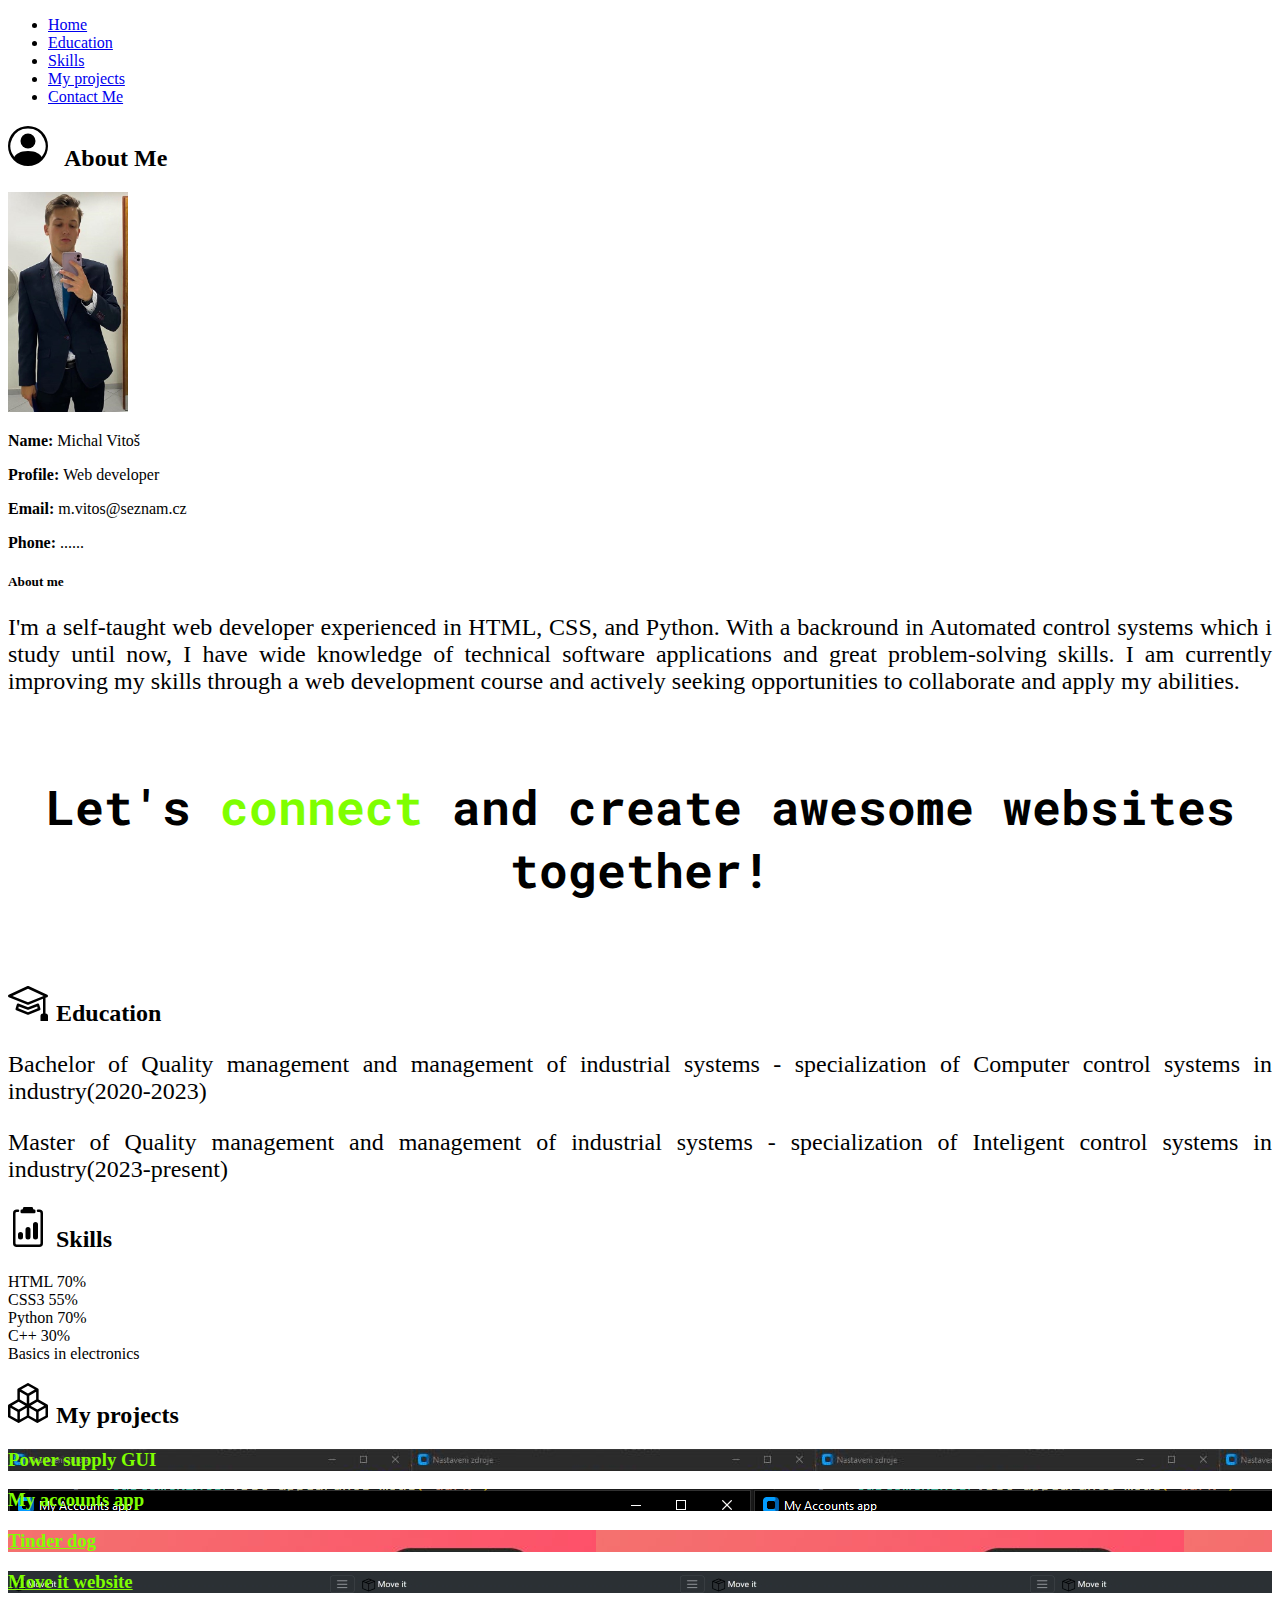
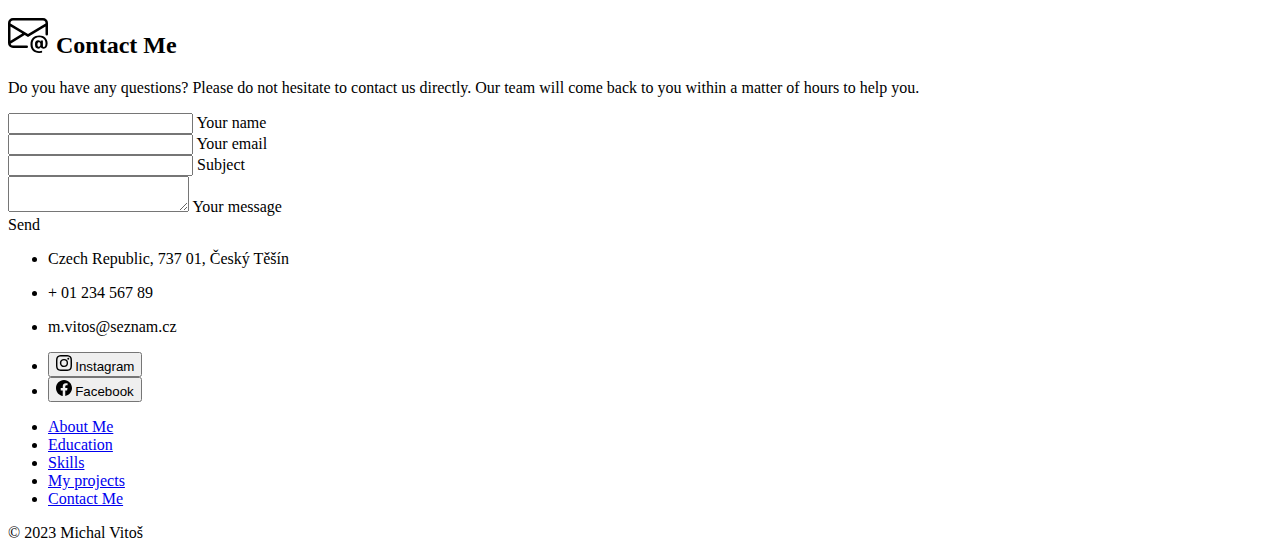
==== commit 22eae2bc: "Add files via upload" ====
--- a/index.html
+++ b/index.html
@@ -17,10 +17,10 @@
       <header class="d-flex justify-content-center py-3">
         <ul class="nav nav-pills">
           <li class="nav-item"><a href="#me" class="nav-link active" aria-current="page">Home</a></li>
+          <li class="nav-item"><a href="#education" class="nav-link">Education</a></li>
           <li class="nav-item"><a href="#skills" class="nav-link">Skills</a></li>
-          <li class="nav-item"><a href="#projects" class="nav-link">Projects</a></li>
-          <li class="nav-item"><a href="#" class="nav-link">FAQs</a></li>
-          <li class="nav-item"><a href="#" class="nav-link">About</a></li>
+          <li class="nav-item"><a href="#projects" class="nav-link">My projects</a></li>
+          <li class="nav-item"><a href="#contact-me" class="nav-link">Contact Me</a></li>
         </ul>
       </header>
       </div>
@@ -310,10 +310,10 @@
       <footer class="py-3 mt-5">
         <ul class="nav justify-content-center border-bottom pb-3 mb-3">
           <li class="nav-item"><a href="#me" class="nav-link px-2 text-body-secondary">About Me</a></li>
+          <li class="nav-item"><a href="#education" class="nav-link px-2 text-body-secondary">Education</a></li>
           <li class="nav-item"><a href="#skills" class="nav-link px-2 text-body-secondary">Skills</a></li>
-          <li class="nav-item"><a href="#projects" class="nav-link px-2 text-body-secondary">My Projects</a></li>
-          <li class="nav-item"><a href="#" class="nav-link px-2 text-body-secondary">FAQs</a></li>
-          <li class="nav-item"><a href="#" class="nav-link px-2 text-body-secondary">About</a></li>
+          <li class="nav-item"><a href="#projects" class="nav-link px-2 text-body-secondary">My projects</a></li>
+          <li class="nav-item"><a href="#contact-me" class="nav-link px-2 text-body-secondary">Contact Me</a></li>
         </ul>
         <p class="text-center text-body-secondary">© 2023 Michal Vitoš</p>
       </footer>
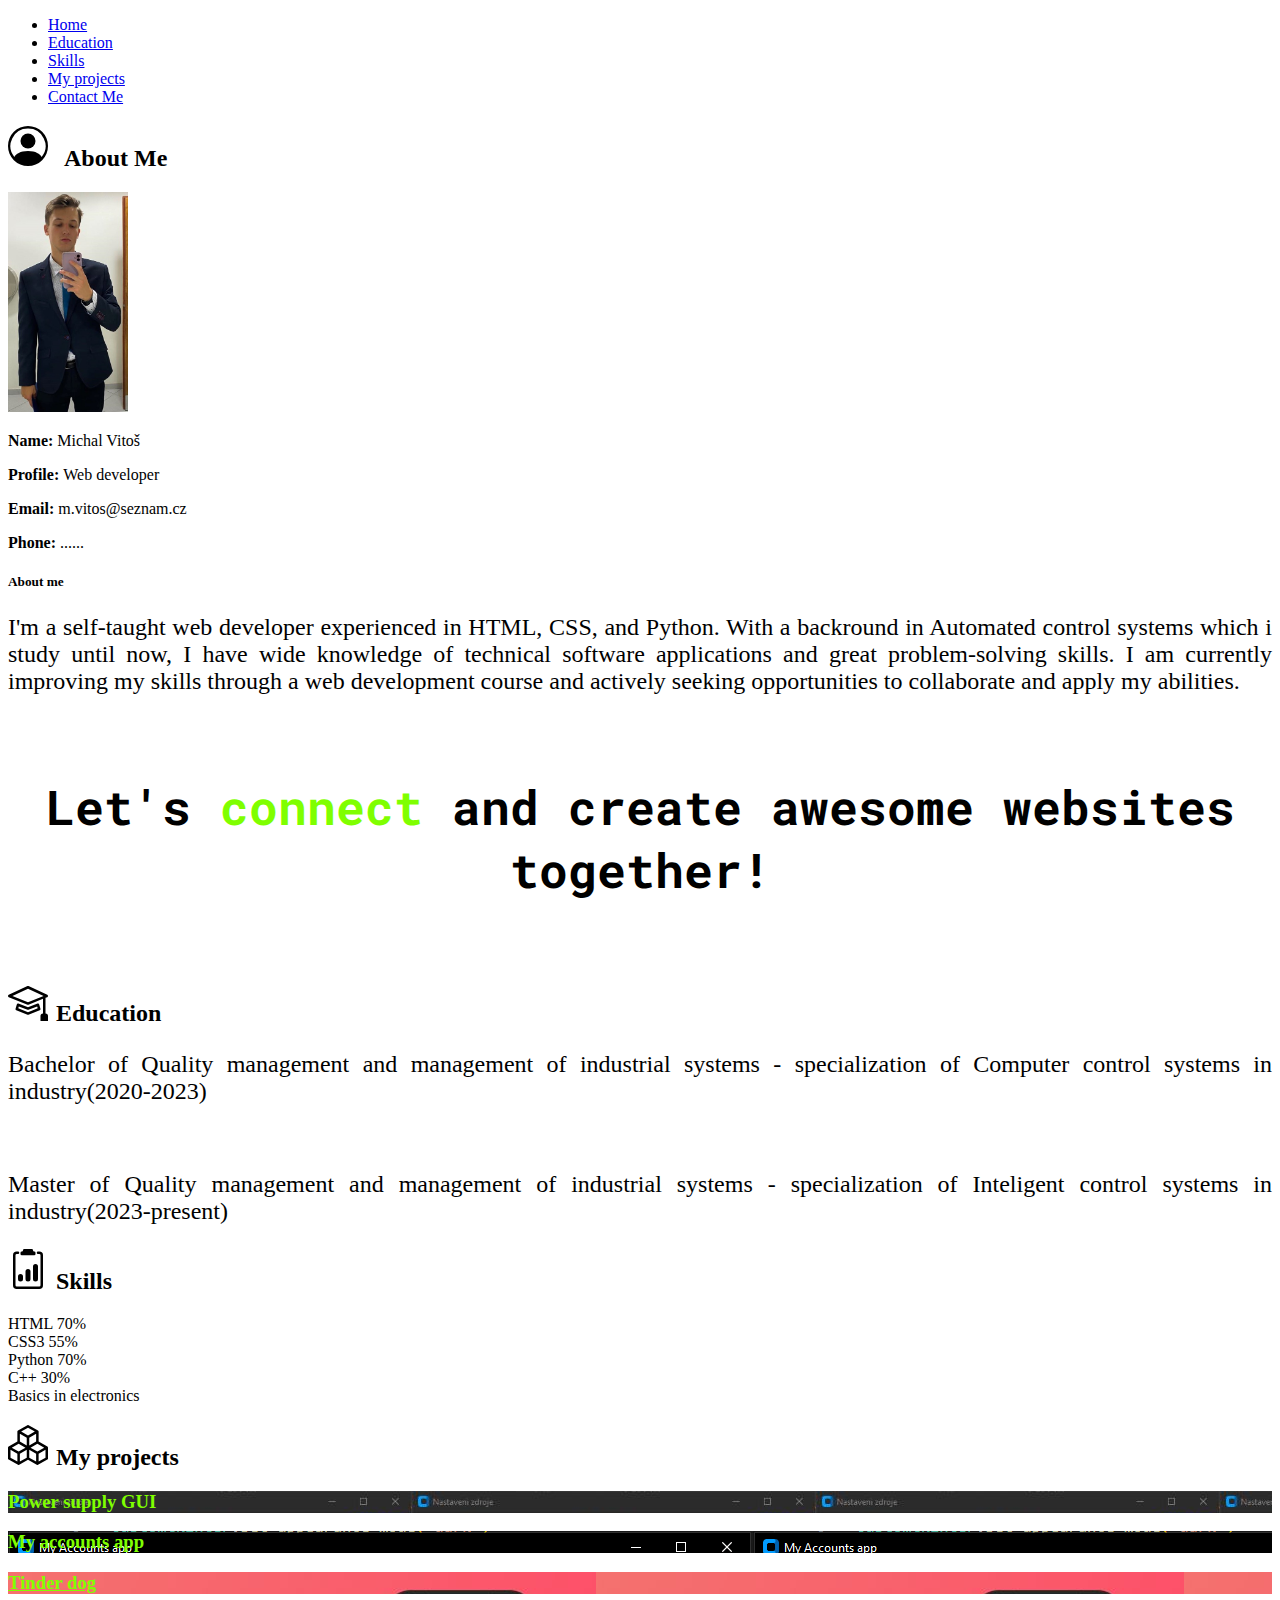
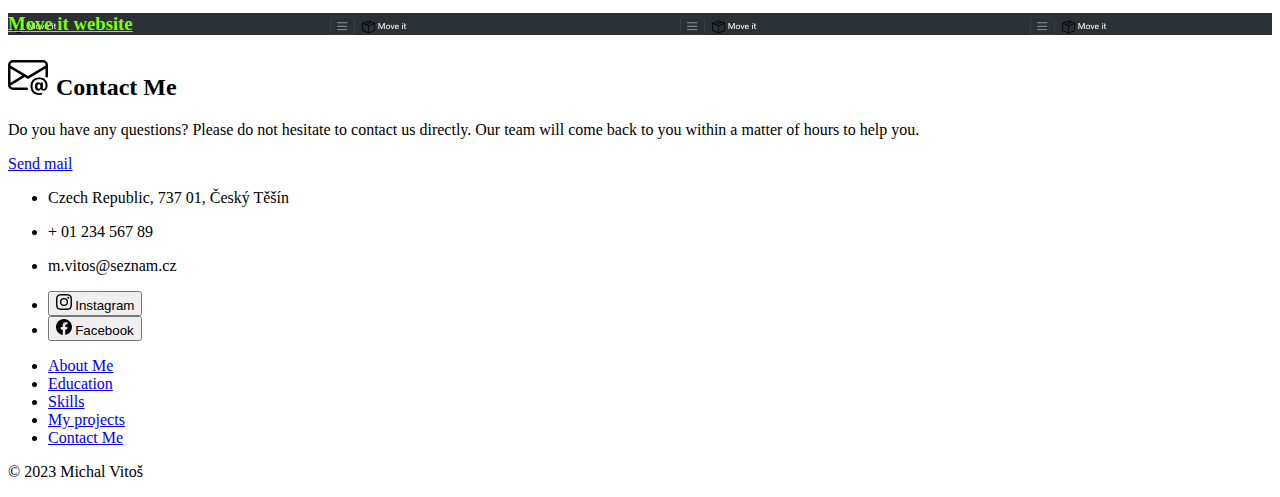
==== commit b4ddbd57: "Add files via upload" ====
--- a/index.html
+++ b/index.html
@@ -22,7 +22,7 @@
           <li class="nav-item"><a href="#projects" class="nav-link">My projects</a></li>
           <li class="nav-item"><a href="#contact-me" class="nav-link">Contact Me</a></li>
         </ul>
-      </header>
+      </header
       </div>
   </section>
   
@@ -85,7 +85,7 @@
         <p class="lead">
           Bachelor of Quality management and management of industrial systems 
 - <span class="specialization">specialization of Computer control systems in industry(2020-2023)</span>
-        </p>
+        </p><br>
         <p class="lead">Master of Quality management and management of industrial systems 
           - <span class="specialization">specialization of Inteligent control systems in industry(2023-present)</span> </p>
       </div>
@@ -175,89 +175,32 @@
   </section>
 
   <section id="contact-me">
-    <div class="container py-3 my-5 px-4 card col-10 col-lg-8">
+    <div class="container py-3 my-5 px-4 card col-10 col-lg-6">
       <div class="header">
           <h2 class=""><svg xmlns="http://www.w3.org/2000/svg" style="padding-right: 0.5rem;" height="40" fill="currentColor" class="bi bi-envelope-at" viewBox="0 0 16 16">
           <path d="M2 2a2 2 0 0 0-2 2v8.01A2 2 0 0 0 2 14h5.5a.5.5 0 0 0 0-1H2a1 1 0 0 1-.966-.741l5.64-3.471L8 9.583l7-4.2V8.5a.5.5 0 0 0 1 0V4a2 2 0 0 0-2-2H2Zm3.708 6.208L1 11.105V5.383l4.708 2.825ZM1 4.217V4a1 1 0 0 1 1-1h12a1 1 0 0 1 1 1v.217l-7 4.2-7-4.2Z"/>
           <path d="M14.247 14.269c1.01 0 1.587-.857 1.587-2.025v-.21C15.834 10.43 14.64 9 12.52 9h-.035C10.42 9 9 10.36 9 12.432v.214C9 14.82 10.438 16 12.358 16h.044c.594 0 1.018-.074 1.237-.175v-.73c-.245.11-.673.18-1.18.18h-.044c-1.334 0-2.571-.788-2.571-2.655v-.157c0-1.657 1.058-2.724 2.64-2.724h.04c1.535 0 2.484 1.05 2.484 2.326v.118c0 .975-.324 1.39-.639 1.39-.232 0-.41-.148-.41-.42v-2.19h-.906v.569h-.03c-.084-.298-.368-.63-.954-.63-.778 0-1.259.555-1.259 1.4v.528c0 .892.49 1.434 1.26 1.434.471 0 .896-.227 1.014-.643h.043c.118.42.617.648 1.12.648Zm-2.453-1.588v-.227c0-.546.227-.791.573-.791.297 0 .572.192.572.708v.367c0 .573-.253.744-.564.744-.354 0-.581-.215-.581-.8Z"/>
           </svg>Contact Me</h2>
       </div>
-      <!--Section: Contact v.2-->
-      <section class="mb-4">
-
-  <!--Section heading-->
-  
-  <!--Section description-->
-  <p class="text-center w-responsive mx-auto mb-5 pt-3">Do you have any questions? Please do not hesitate to contact us directly. Our team will come back to you within
+      
+
+
+  <section class="mb-4">
+    <p class="text-center w-responsive mx-auto pt-3">Do you have any questions? Please do not hesitate to contact us directly. Our team will come back to you within
       a matter of hours to help you.</p>
 
-  <div class="row">
-
-      <!--Grid column-->
-      <div class="col-md-7 mb-md-0 mb-5">
-          <form id="contact-form" name="contact-form" action="mail.php" method="POST">
-
-              <!--Grid row-->
-              <div class="row">
-
-                  <!--Grid column-->
-                  <div class="col-md-6">
-                      <div class="md-form mb-0">
-                          <input type="text" id="name" name="name" class="form-control">
-                          <label for="name" class="">Your name</label>
-                      </div>
-                  </div>
-                  <!--Grid column-->
-
-                  <!--Grid column-->
-                  <div class="col-md-6">
-                      <div class="md-form mb-0">
-                          <input type="text" id="email" name="email" class="form-control">
-                          <label for="email" class="">Your email</label>
-                      </div>
-                  </div>
-                  <!--Grid column-->
-
-              </div>
-              <!--Grid row-->
-
-              <!--Grid row-->
-              <div class="row">
-                  <div class="col-md-12">
-                      <div class="md-form mb-0">
-                          <input type="text" id="subject" name="subject" class="form-control">
-                          <label for="subject" class="">Subject</label>
-                      </div>
-                  </div>
-              </div>
-              <!--Grid row-->
-
-              <!--Grid row-->
-              <div class="row">
-
-                  <!--Grid column-->
-                  <div class="col-md-12">
-
-                      <div class="md-form">
-                          <textarea type="text" id="message" name="message" rows="2" class="form-control md-textarea"></textarea>
-                          <label for="message">Your message</label>
-                      </div>
-
-                  </div>
-              </div>
-              <!--Grid row-->
-
-          </form>
-
-          <div class="text-center text-md-left">
-            <a class="btn btn-primary" onclick="validateForm();">Send</a>
-          </div>
-          <div class="status"></div>
-      </div>
-      <!--Grid column-->
-
-      <!--Grid column-->
-      <div class="col-md-3 text-center">
+    <div class="row">
+
+      <!--Grid column-->
+      <div class="col-12 mb-md-0 mb-5">
+        <div class="text-center text-md-left">
+          <a class="btn btn-success" href="mailto:m.vitos@seznam.cz">Send mail</a>
+        </div>
+      </div>
+      <!--Grid column-->
+
+      <!--Grid column-->
+      <div class="col text-center mt-5">
           <ul class="list-unstyled mb-0">
               <li><i class="fas fa-map-marker-alt fa-2x"></i>
                   <p>Czech Republic, 737 01, Český Těšín</p>
